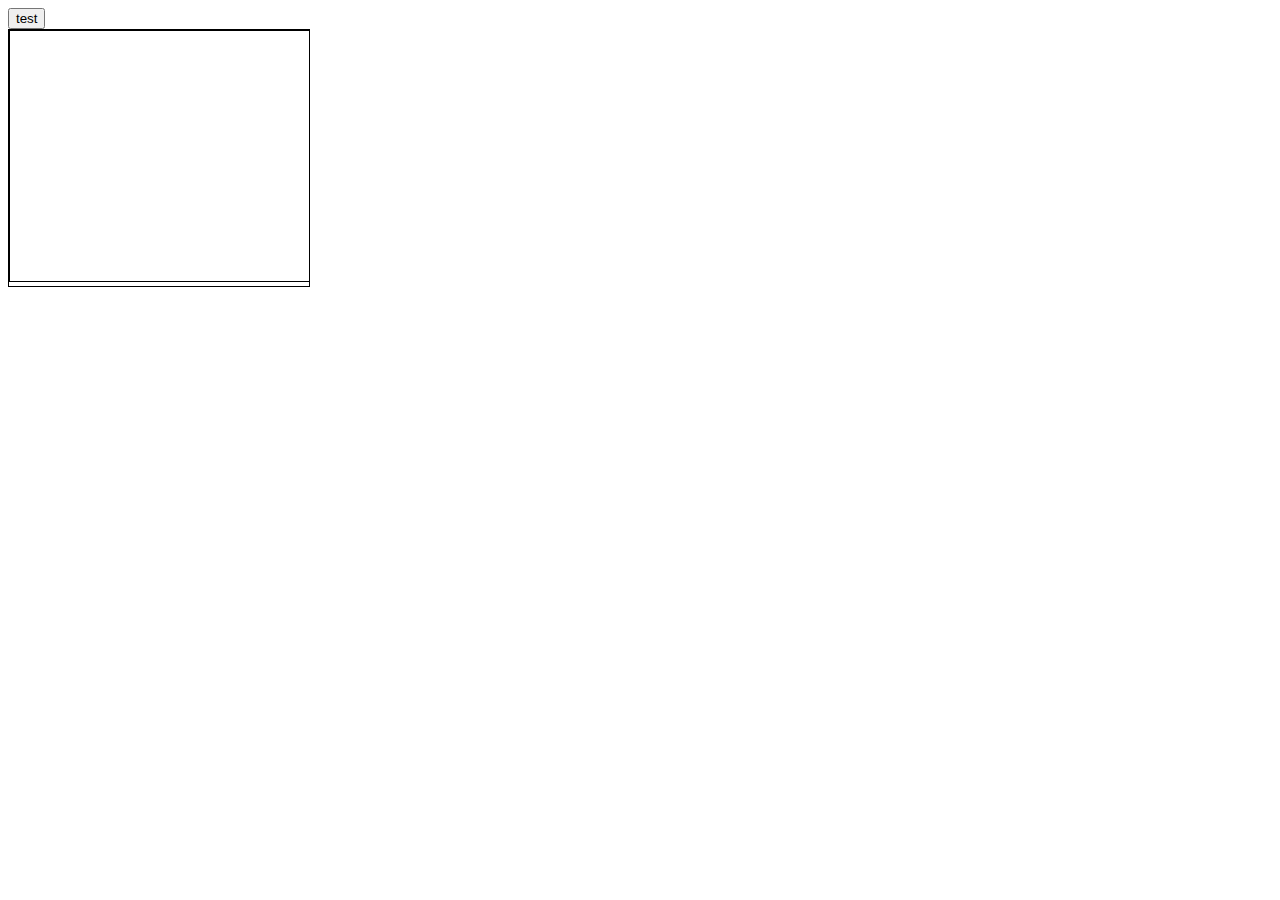
==== demo1.html @ 70f9d009 "Update demo1.html" ====
<!DOCTYPE html>
<html>
    <head>
        <meta charset = "utf-8">
        <meta name="viewport" content="width=device-width,initial-scale=1">
        <script type="text/javascript" src="https://ajax.googleapis.com/ajax/libs/jquery/3.3.1/jquery.min.js"></script>
        <style>
            div{
                width: 300px;
                overflow-x: scroll;
                border: solid 1px;
            }
        </style>
    </head>
    <body>
        <input type="button" id="test" value="test">
        <div id="cvsarea" width="500">
            <canvas style="border: 1px solid;" id="tmcanvas" width="960" height="250" oncontextmenu="return false;"></canvas>
        </div>
    </body>
</html>
<script>
</script>
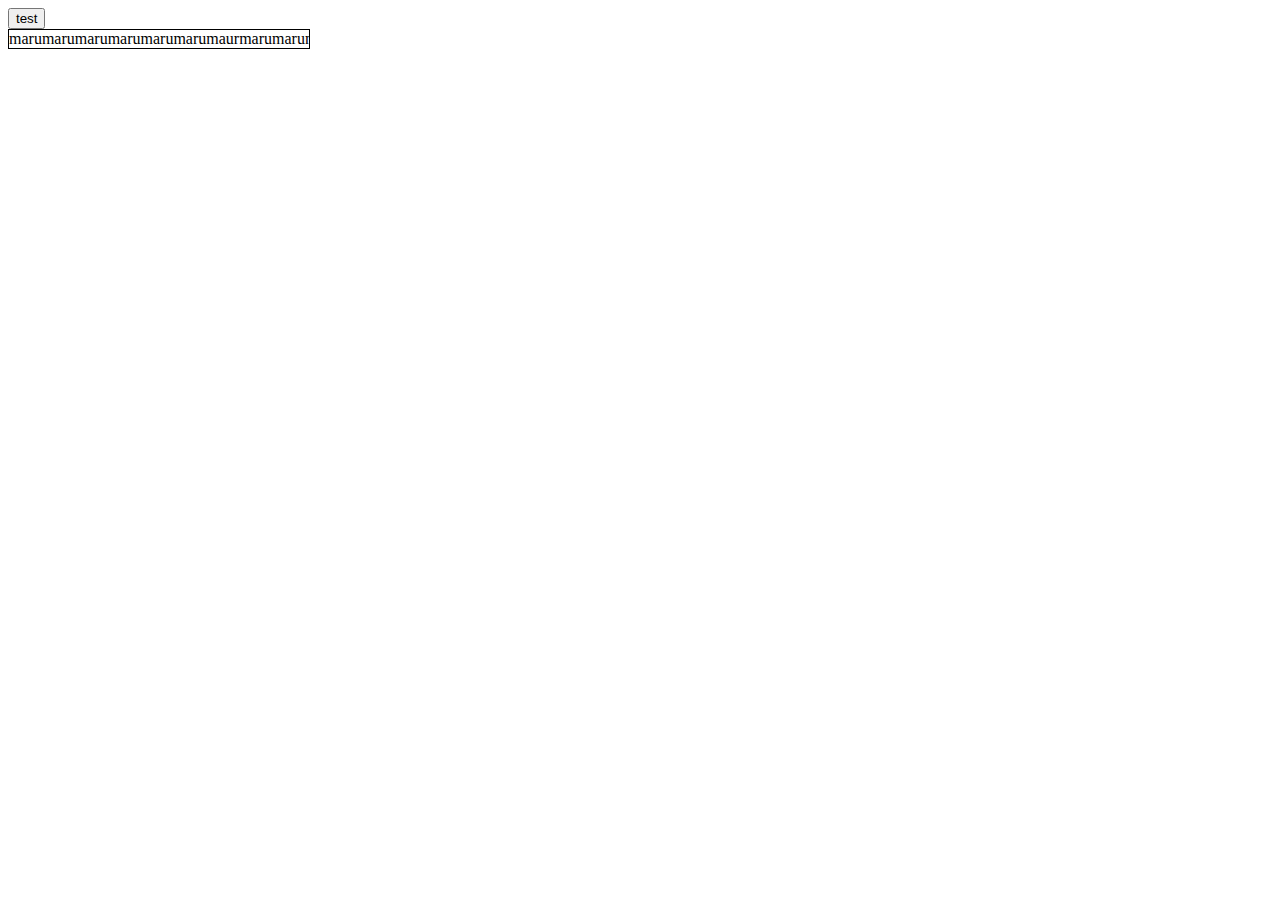
==== commit 205ac1fb: "Update demo1.html" ====
--- a/demo1.html
+++ b/demo1.html
@@ -15,7 +15,8 @@
     <body>
         <input type="button" id="test" value="test">
         <div id="cvsarea" width="500">
-            <canvas style="border: 1px solid;" id="tmcanvas" width="960" height="250" oncontextmenu="return false;"></canvas>
+            <!--canvas style="border: 1px solid;" id="tmcanvas" width="960" height="250" oncontextmenu="return false;"></canvas-->
+            marumarumarumarumarumarumaurmarumarumarumarumarumarumarumarumarumarumaru
         </div>
     </body>
 </html>
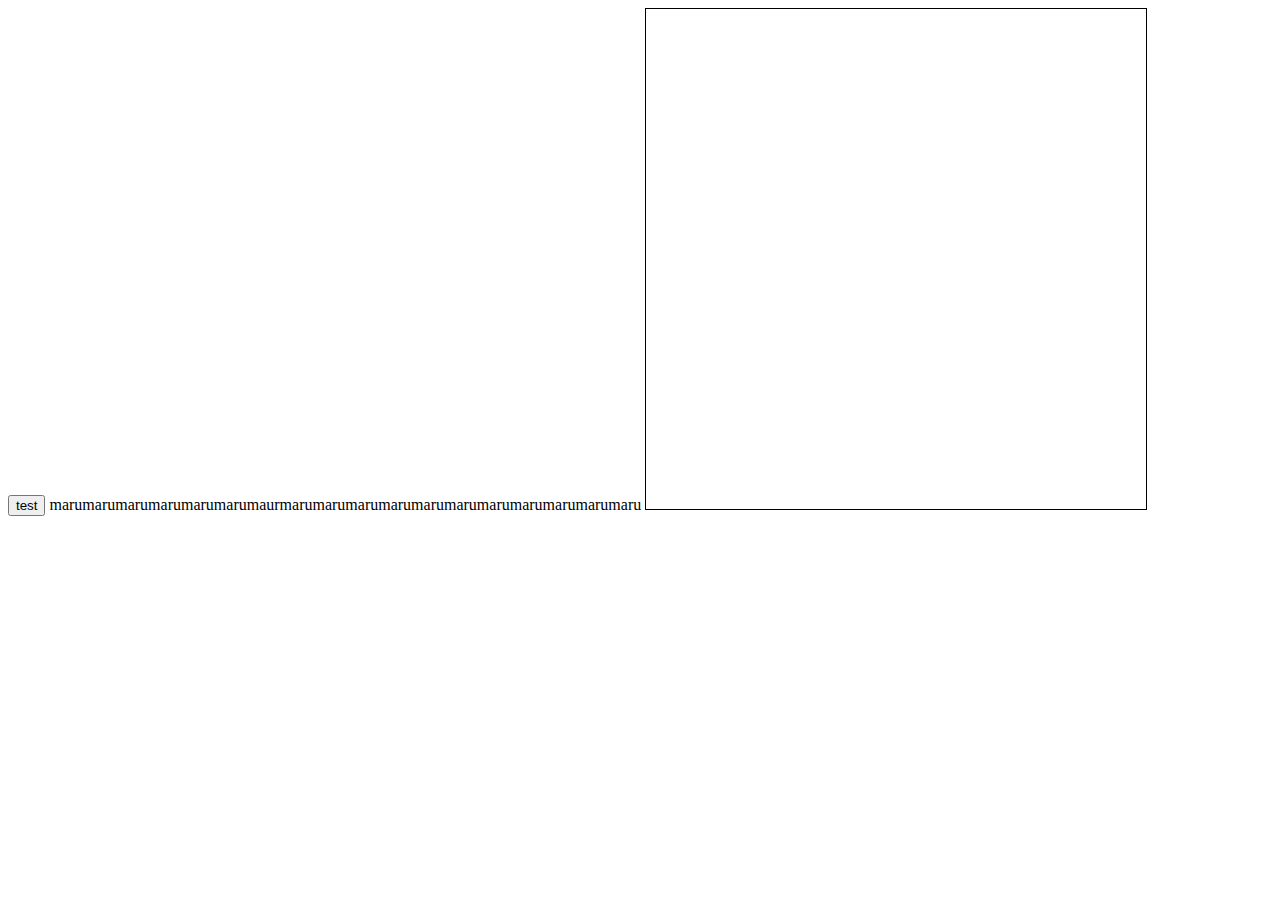
==== commit 0c4bb8a5: "Update demo1.html" ====
--- a/demo1.html
+++ b/demo1.html
@@ -14,11 +14,17 @@
     </head>
     <body>
         <input type="button" id="test" value="test">
-        <div id="cvsarea" width="500">
-            <!--canvas style="border: 1px solid;" id="tmcanvas" width="960" height="250" oncontextmenu="return false;"></canvas-->
+        <!--div id="cvsarea" width="500">
+            <!--canvas style="border: 1px solid;" id="tmcanvas" width="500" height="500" oncontextmenu="return false;"></canvas-->
             marumarumarumarumarumarumaurmarumarumarumarumarumarumarumarumarumarumaru
-        </div>
+        </div-->
+        <canvas style="border: 1px solid;" id="tmcanvas" width="500" height="500" oncontextmenu="return false;"></canvas>
+            
     </body>
 </html>
 <script>
+let cvs = document.getElementById("tmcanvas").getContext("2d");
+document.getElementById("tmcanvas").addEventLisrener("touchmove",　function(){
+cvs.fillRect(e.offsetX-2.5, e.offsetY-2.5, 5, 5 );
+})
 </script>
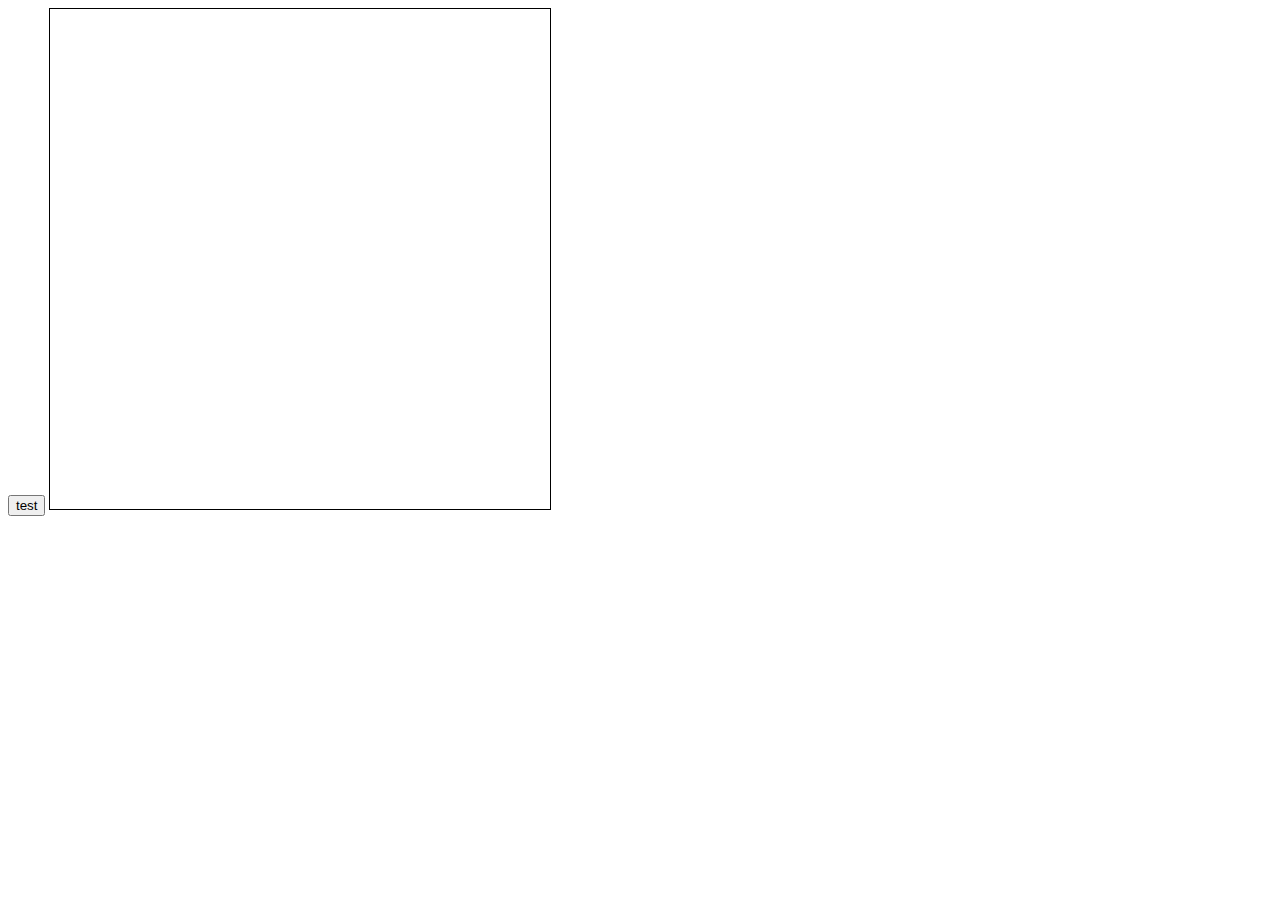
==== commit 6d03cad9: "Update demo1.html" ====
--- a/demo1.html
+++ b/demo1.html
@@ -15,16 +15,15 @@
     <body>
         <input type="button" id="test" value="test">
         <!--div id="cvsarea" width="500">
-            <!--canvas style="border: 1px solid;" id="tmcanvas" width="500" height="500" oncontextmenu="return false;"></canvas-->
-            marumarumarumarumarumarumaurmarumarumarumarumarumarumarumarumarumarumaru
+            <!--canvas style="border: 1px solid;" id="tmcanvas" width="960" height="250" oncontextmenu="return false;"></canvas>
         </div-->
         <canvas style="border: 1px solid;" id="tmcanvas" width="500" height="500" oncontextmenu="return false;"></canvas>
-            
     </body>
 </html>
 <script>
-let cvs = document.getElementById("tmcanvas").getContext("2d");
-document.getElementById("tmcanvas").addEventLisrener("touchmove",　function(){
-cvs.fillRect(e.offsetX-2.5, e.offsetY-2.5, 5, 5 );
-})
+    let cvs = document.getELementById( "tmcanvas" ).getContext( "2d" );
+    $( "#tmcanvas" ).on( "touchmove", function(e){
+        cvs.fillRect( e.offsetX-2.5, e.offsetY-2.5, 5, 5 );
+    },
+    false );
 </script>
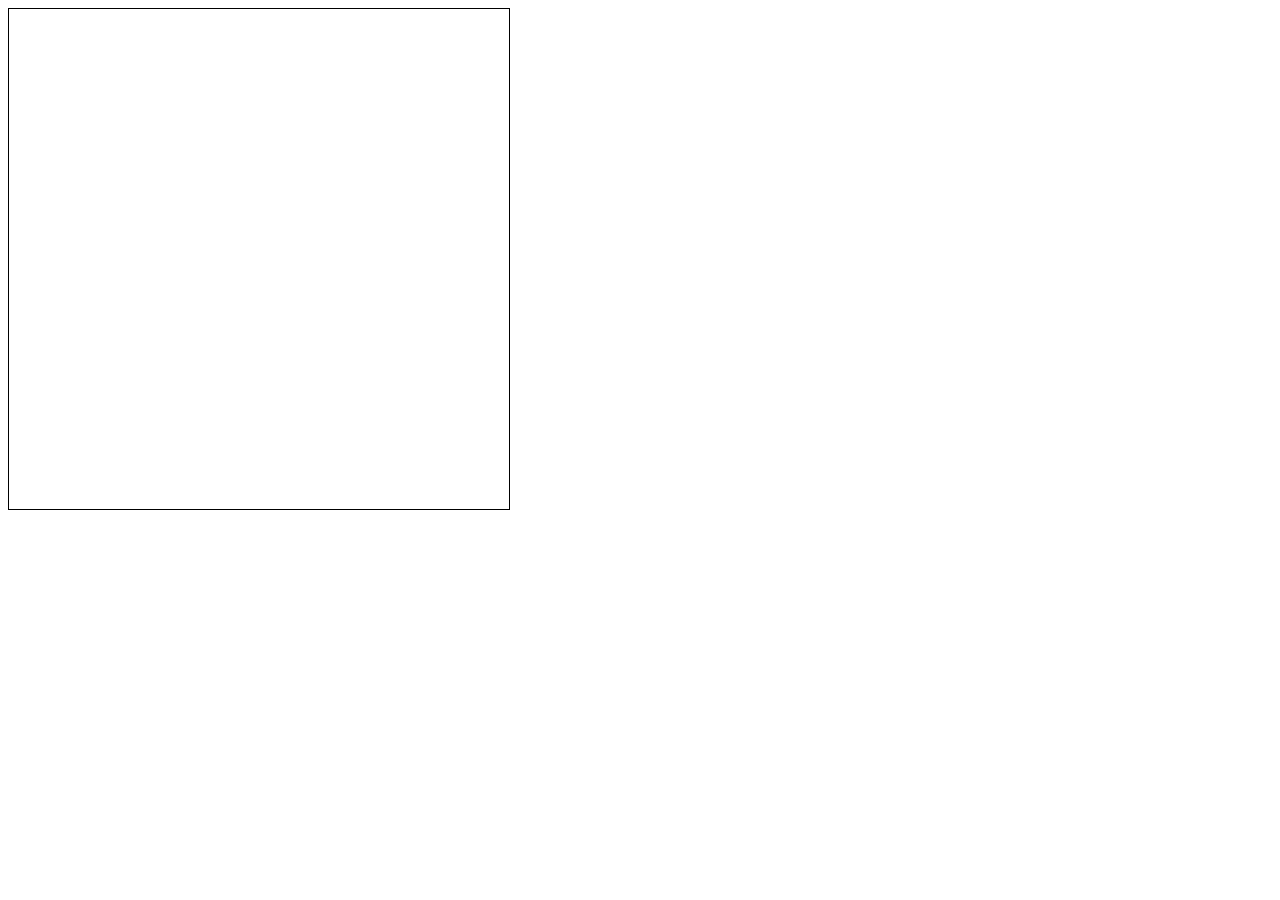
==== commit bef8cc99: "Update demo1.html" ====
--- a/demo1.html
+++ b/demo1.html
@@ -13,7 +13,6 @@
         </style>
     </head>
     <body>
-        <input type="button" id="test" value="test">
         <!--div id="cvsarea" width="500">
             <!--canvas style="border: 1px solid;" id="tmcanvas" width="960" height="250" oncontextmenu="return false;"></canvas>
         </div-->
@@ -21,9 +20,30 @@
     </body>
 </html>
 <script>
-    let cvs = document.getELementById( "tmcanvas" ).getContext( "2d" );
-    $( "#tmcanvas" ).on( "touchmove", function(e){
-        cvs.fillRect( e.offsetX-2.5, e.offsetY-2.5, 5, 5 );
-    },
-    false );
+    let g = "n";
+    let cvs = document.getElementById( "tmcanvas" ).getContext( "2d" );
+    $( function(){
+        
+        $( "#tmcanvas" ).on( "touchmove", function(e){
+            cvs.fillRect( event.changedTouches[0].pageX-2.5-8, event.changedTouches[0].pageY-2.5-8, 5, 5 );
+        });
+        
+        $( "#tmcanvas" ).on( "mousemove", function(e){
+            if( g == "d" ){
+                console.log( "drow" );
+                cvs.fillRect( e.offsetX-2.5, e.offsetY-2.5, 5, 5 );
+            }
+        });
+        
+        $( "#tmcanvas" ).on( "mousedown", function(){
+            console.log( "mousedown" );
+            g = "d";
+        });
+        
+        $( "#tmcanvas" ).on( "mouseup", function(){
+            console.log( "mouseup" );
+            g = "n";
+        });
+    })
+    
 </script>
